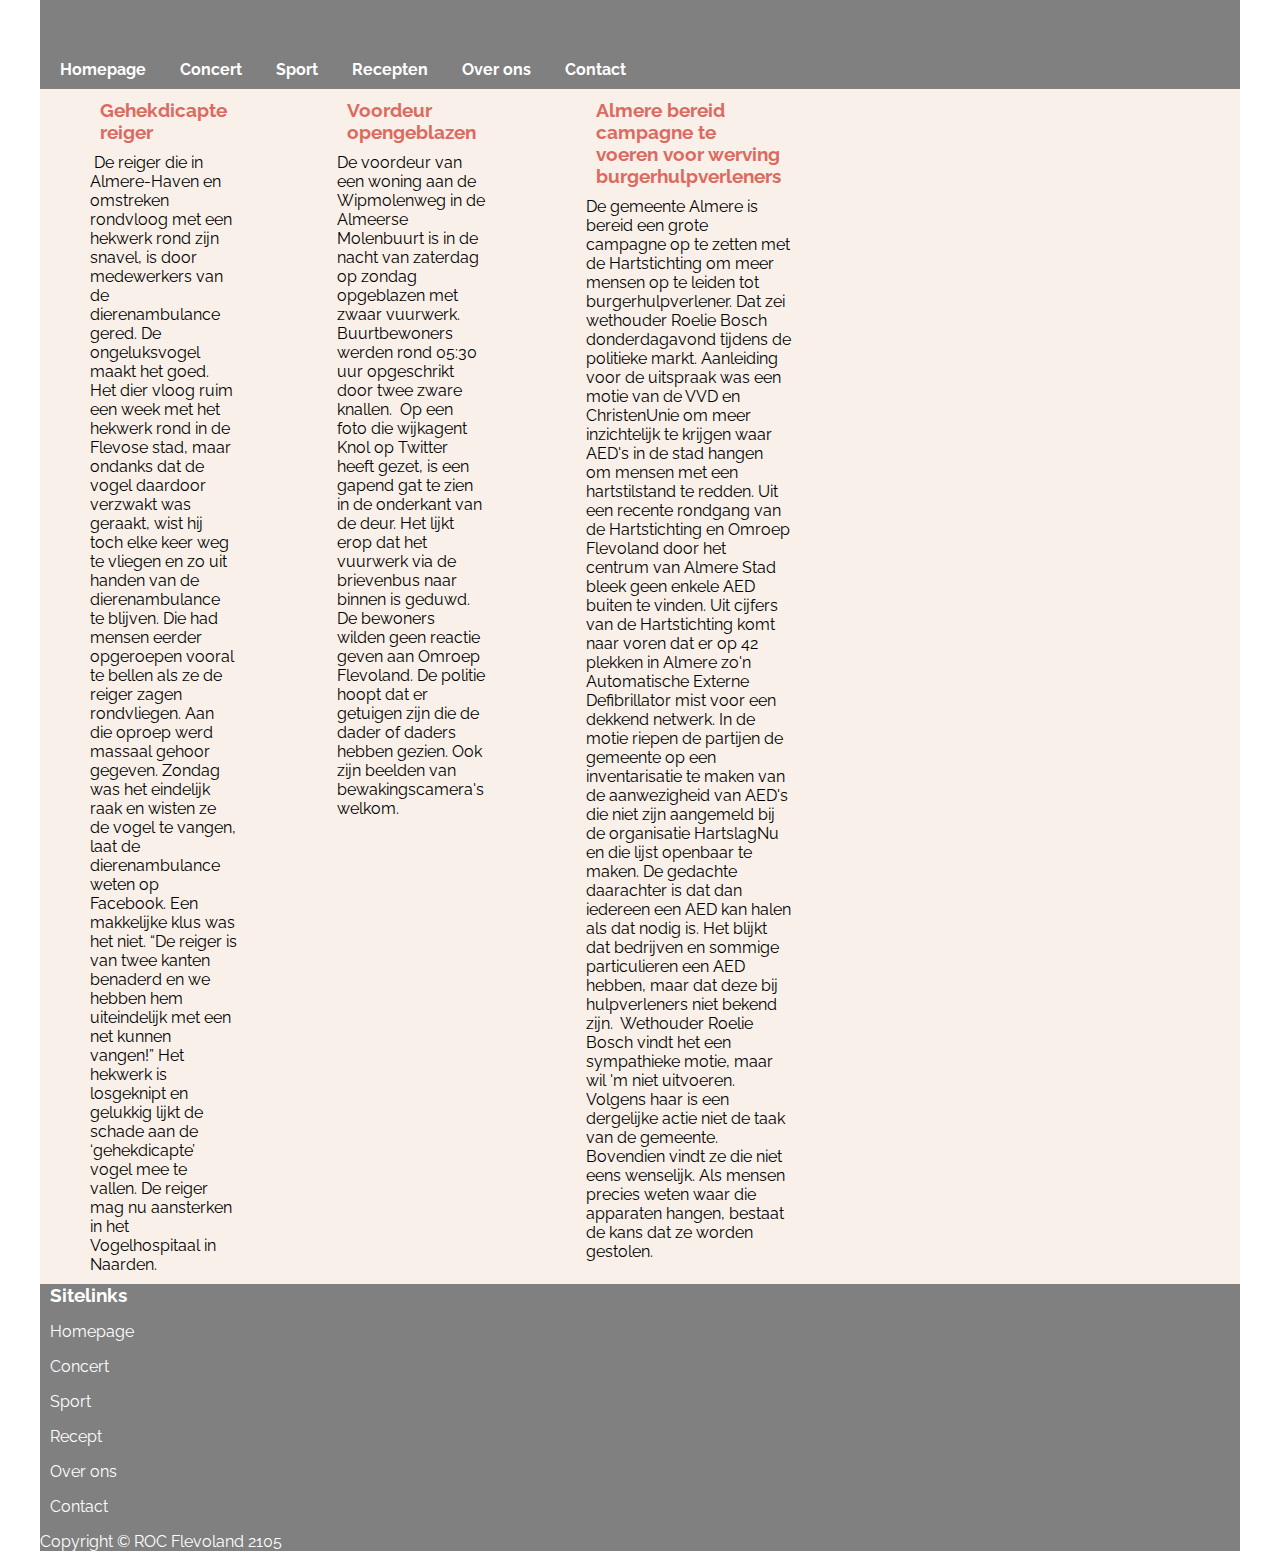
==== index.html @ ce5781cb "index verplaatst" ====
<!DOCTYPE html>
<html lang="en">
<head>
    <meta charset="UTF-8">
    <title>Homescreen</title>
    <link rel="stylesheet" href="Style.css">
    <link href="https://fonts.googleapis.com/css2?family=Raleway:wght@200;400&display=swap" rel="stylesheet">
</head>
<body>
<div id="wrapper">
    <header>

</header>
    <nav>
        <ul>
            <li><a href="../Homescreen/index.html">Homepage</a></li>
            <li><a href="../Concert/concert.html">Concert</a></li>
            <li><a href="../Sport/sport.html">Sport</a></li>
            <li><a href="../Recepten/Recept.html">Recepten</a></li>
            <li><a href="../Overons/overons.html">Over ons</a></li>
            <li><a href="../Contact/contact.html">Contact</a></li>
        </ul>
    </nav>

<section class="articles">
    <article class="articles1">
        <h3>Gehekdicapte reiger</h3>
        <img src="foto1.png" alt=""> De reiger die in Almere-Haven en omstreken rondvloog met een hekwerk rond zijn snavel, is door medewerkers van de dierenambulance gered. De ongeluksvogel maakt het goed. Het dier vloog ruim een week met het hekwerk rond in de Flevose stad, maar ondanks dat de vogel daardoor verzwakt was geraakt, wist hij toch elke keer weg te vliegen en zo uit handen van de dierenambulance te blijven. Die had mensen eerder opgeroepen vooral te bellen als ze de reiger zagen rondvliegen. Aan die oproep werd massaal gehoor gegeven. Zondag was het eindelijk raak en wisten ze de vogel te vangen, laat de dierenambulance weten op Facebook. Een makkelijke klus was het niet. “De reiger is van twee kanten benaderd en we hebben hem uiteindelijk met een net kunnen vangen!” Het hekwerk is losgeknipt en gelukkig lijkt de schade aan de ‘gehekdicapte’ vogel mee te vallen. De reiger mag nu aansterken in het Vogelhospitaal in Naarden.
    </article>

    <article class="articles2">
        <h3>Voordeur opengeblazen</h3>
        De voordeur van een woning aan de Wipmolenweg in de Almeerse Molenbuurt is in de nacht van zaterdag op zondag opgeblazen met zwaar vuurwerk. Buurtbewoners werden rond 05:30 uur opgeschrikt door twee zware knallen. <img src="foto2.jpg" alt=""> Op een foto die wijkagent Knol op Twitter heeft gezet, is een gapend gat te zien in de onderkant van de deur. Het lijkt erop dat het vuurwerk via de brievenbus naar binnen is geduwd. De bewoners wilden geen reactie geven aan Omroep Flevoland. De politie hoopt dat er getuigen zijn die de dader of daders hebben gezien. Ook zijn beelden van bewakingscamera's welkom.
    </article>

    <article class="articles3">
        <h3>Almere bereid campagne te voeren voor werving burgerhulpverleners</h3>
        De gemeente Almere is bereid een grote campagne op te zetten met de Hartstichting om meer mensen op te leiden tot burgerhulpverlener. Dat zei wethouder Roelie Bosch donderdagavond tijdens de politieke markt. Aanleiding voor de uitspraak was een motie van de VVD en ChristenUnie om meer inzichtelijk te krijgen waar AED's in de stad hangen om mensen met een hartstilstand te redden.  Uit een recente rondgang van de Hartstichting en Omroep Flevoland door het centrum van Almere Stad bleek geen enkele AED buiten te vinden. Uit cijfers van de Hartstichting komt naar voren dat er op 42 plekken in Almere zo'n Automatische Externe Defibrillator mist voor een dekkend netwerk. In de motie riepen de partijen de gemeente op een inventarisatie te maken van de aanwezigheid van AED's die niet zijn aangemeld bij de organisatie HartslagNu en die lijst openbaar te maken. De gedachte daarachter is dat dan iedereen een AED kan halen als dat nodig is. Het blijkt dat bedrijven en sommige particulieren een AED hebben, maar dat deze bij hulpverleners niet bekend zijn. <img src="foto3.png" alt=""> Wethouder Roelie Bosch vindt het een sympathieke motie, maar wil 'm niet uitvoeren. Volgens haar is een dergelijke actie niet de taak van de gemeente. Bovendien vindt ze die niet eens wenselijk. Als mensen precies weten waar die apparaten hangen, bestaat de kans dat ze worden gestolen.
    </article>

</section>
    <footer>
        <h3>Sitelinks</h3>
        <p><a href="../ Homescreen/index.html">Homepage</a></p>
        <p><a href="../Concert/concert.html">Concert</a></p>
        <p><a href="../Sport/sport.html">Sport</a></p>
        <p><a href="../Recepten/Recept.html">Recept</a></p>
        <p><a href="../Overons/overons.html">Over ons</a></p>
        <p><a href="../Contact/contact.html">Contact</a></p>
        <p>Copyright &copy; ROC Flevoland 2105</p>
    </footer>
</div>
</body>
</html>
---- Style.css ----
*{
    box-sizing: border-box;
}
body{
    margin: 0;
    padding: 0;
    font-family: 'Raleway', sans-serif;
}
header{
    text-align: left;
    background-color: rgb(193, 240, 223);
}

div#wrapper{
    background-color: rgb(250, 240, 234);
}

li {
    background-color: rgb(128, 128, 128);
    padding: 10px;
    padding-left: 20px;
    border-top: 1px solid white;
}

ul{
    padding: 0px;
    margin: 0px;
    padding-top: 50px;
}
@media all and (min-width: 550px){
    ul{
        background-color: rgb(128, 128, 128);
    }
    li{
        display: inline-block;
        border: none;
    }
}
li a{
    color: white;
    text-decoration: none;
    font-weight: 700;
}
h3{
    color: rgb(220, 106, 94);
    text-align: left;
    margin: 10px;
}
section footer{
    padding: 20px;
}
@media all and (min-width: 920px){
    .article:nth-child(even){
        margin-right: 0;
    }
    .articles {
        display: inline-block;
        width: 30%;
        vertical-align: top;
        padding-right: 50px;
        display: inline-flex;
        margin-left: 50px;

    }
    .arcticle:last-child{
        padding-right: 0px;
    }
    .articles1{
        margin-right: 100px;
    }
    .articles2{
        margin-right: 100px;
    }
}

@media all and (min-width: 1200px) {
    footer {
        background-color: rgb(128,128,128);
        color: white;
        clear: both;
    }
    div#wrapper{
        width: 1200px;
        margin: auto;
    }

    footer h3{
        color: white;
    }

}

footer a{
    color: white;
    text-decoration: none;
    margin-left: 10px;
}
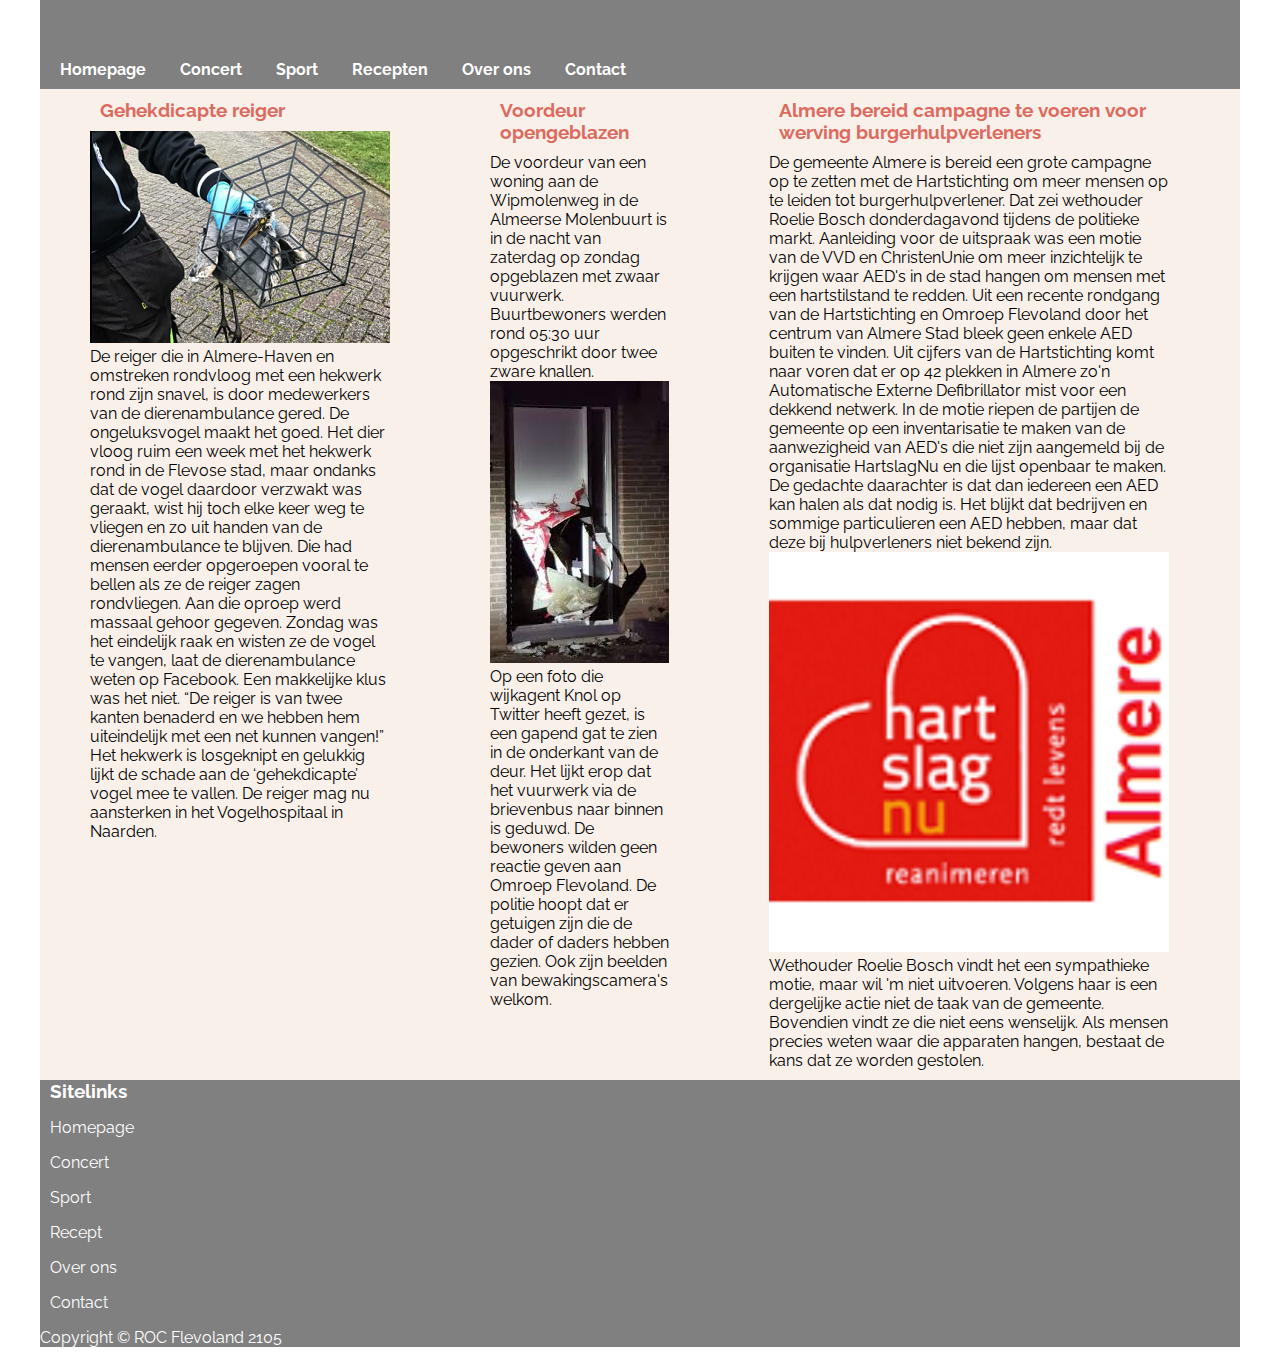
==== commit b5d344e1: "refactor" ====
--- a/index.html
+++ b/index.html
@@ -13,40 +13,40 @@
 </header>
     <nav>
         <ul>
-            <li><a href="../Homescreen/index.html">Homepage</a></li>
-            <li><a href="../Concert/concert.html">Concert</a></li>
-            <li><a href="../Sport/sport.html">Sport</a></li>
-            <li><a href="../Recepten/Recept.html">Recepten</a></li>
-            <li><a href="../Overons/overons.html">Over ons</a></li>
-            <li><a href="../Contact/contact.html">Contact</a></li>
+            <li><a href="index.html">Homepage</a></li>
+            <li><a href="Concert/concert.html">Concert</a></li>
+            <li><a href="Sport/sport.html">Sport</a></li>
+            <li><a href="Recepten/Recept.html">Recepten</a></li>
+            <li><a href="Overons/overons.html">Over ons</a></li>
+            <li><a href="Contact/contact.html">Contact</a></li>
         </ul>
     </nav>
 
 <section class="articles">
     <article class="articles1">
         <h3>Gehekdicapte reiger</h3>
-        <img src="foto1.png" alt=""> De reiger die in Almere-Haven en omstreken rondvloog met een hekwerk rond zijn snavel, is door medewerkers van de dierenambulance gered. De ongeluksvogel maakt het goed. Het dier vloog ruim een week met het hekwerk rond in de Flevose stad, maar ondanks dat de vogel daardoor verzwakt was geraakt, wist hij toch elke keer weg te vliegen en zo uit handen van de dierenambulance te blijven. Die had mensen eerder opgeroepen vooral te bellen als ze de reiger zagen rondvliegen. Aan die oproep werd massaal gehoor gegeven. Zondag was het eindelijk raak en wisten ze de vogel te vangen, laat de dierenambulance weten op Facebook. Een makkelijke klus was het niet. “De reiger is van twee kanten benaderd en we hebben hem uiteindelijk met een net kunnen vangen!” Het hekwerk is losgeknipt en gelukkig lijkt de schade aan de ‘gehekdicapte’ vogel mee te vallen. De reiger mag nu aansterken in het Vogelhospitaal in Naarden.
+        <img src="Homescreen/foto1.png" alt=""> De reiger die in Almere-Haven en omstreken rondvloog met een hekwerk rond zijn snavel, is door medewerkers van de dierenambulance gered. De ongeluksvogel maakt het goed. Het dier vloog ruim een week met het hekwerk rond in de Flevose stad, maar ondanks dat de vogel daardoor verzwakt was geraakt, wist hij toch elke keer weg te vliegen en zo uit handen van de dierenambulance te blijven. Die had mensen eerder opgeroepen vooral te bellen als ze de reiger zagen rondvliegen. Aan die oproep werd massaal gehoor gegeven. Zondag was het eindelijk raak en wisten ze de vogel te vangen, laat de dierenambulance weten op Facebook. Een makkelijke klus was het niet. “De reiger is van twee kanten benaderd en we hebben hem uiteindelijk met een net kunnen vangen!” Het hekwerk is losgeknipt en gelukkig lijkt de schade aan de ‘gehekdicapte’ vogel mee te vallen. De reiger mag nu aansterken in het Vogelhospitaal in Naarden.
     </article>
 
     <article class="articles2">
         <h3>Voordeur opengeblazen</h3>
-        De voordeur van een woning aan de Wipmolenweg in de Almeerse Molenbuurt is in de nacht van zaterdag op zondag opgeblazen met zwaar vuurwerk. Buurtbewoners werden rond 05:30 uur opgeschrikt door twee zware knallen. <img src="foto2.jpg" alt=""> Op een foto die wijkagent Knol op Twitter heeft gezet, is een gapend gat te zien in de onderkant van de deur. Het lijkt erop dat het vuurwerk via de brievenbus naar binnen is geduwd. De bewoners wilden geen reactie geven aan Omroep Flevoland. De politie hoopt dat er getuigen zijn die de dader of daders hebben gezien. Ook zijn beelden van bewakingscamera's welkom.
+        De voordeur van een woning aan de Wipmolenweg in de Almeerse Molenbuurt is in de nacht van zaterdag op zondag opgeblazen met zwaar vuurwerk. Buurtbewoners werden rond 05:30 uur opgeschrikt door twee zware knallen. <img src="Homescreen/foto2.jpg" alt=""> Op een foto die wijkagent Knol op Twitter heeft gezet, is een gapend gat te zien in de onderkant van de deur. Het lijkt erop dat het vuurwerk via de brievenbus naar binnen is geduwd. De bewoners wilden geen reactie geven aan Omroep Flevoland. De politie hoopt dat er getuigen zijn die de dader of daders hebben gezien. Ook zijn beelden van bewakingscamera's welkom.
     </article>
 
     <article class="articles3">
         <h3>Almere bereid campagne te voeren voor werving burgerhulpverleners</h3>
-        De gemeente Almere is bereid een grote campagne op te zetten met de Hartstichting om meer mensen op te leiden tot burgerhulpverlener. Dat zei wethouder Roelie Bosch donderdagavond tijdens de politieke markt. Aanleiding voor de uitspraak was een motie van de VVD en ChristenUnie om meer inzichtelijk te krijgen waar AED's in de stad hangen om mensen met een hartstilstand te redden.  Uit een recente rondgang van de Hartstichting en Omroep Flevoland door het centrum van Almere Stad bleek geen enkele AED buiten te vinden. Uit cijfers van de Hartstichting komt naar voren dat er op 42 plekken in Almere zo'n Automatische Externe Defibrillator mist voor een dekkend netwerk. In de motie riepen de partijen de gemeente op een inventarisatie te maken van de aanwezigheid van AED's die niet zijn aangemeld bij de organisatie HartslagNu en die lijst openbaar te maken. De gedachte daarachter is dat dan iedereen een AED kan halen als dat nodig is. Het blijkt dat bedrijven en sommige particulieren een AED hebben, maar dat deze bij hulpverleners niet bekend zijn. <img src="foto3.png" alt=""> Wethouder Roelie Bosch vindt het een sympathieke motie, maar wil 'm niet uitvoeren. Volgens haar is een dergelijke actie niet de taak van de gemeente. Bovendien vindt ze die niet eens wenselijk. Als mensen precies weten waar die apparaten hangen, bestaat de kans dat ze worden gestolen.
+        De gemeente Almere is bereid een grote campagne op te zetten met de Hartstichting om meer mensen op te leiden tot burgerhulpverlener. Dat zei wethouder Roelie Bosch donderdagavond tijdens de politieke markt. Aanleiding voor de uitspraak was een motie van de VVD en ChristenUnie om meer inzichtelijk te krijgen waar AED's in de stad hangen om mensen met een hartstilstand te redden.  Uit een recente rondgang van de Hartstichting en Omroep Flevoland door het centrum van Almere Stad bleek geen enkele AED buiten te vinden. Uit cijfers van de Hartstichting komt naar voren dat er op 42 plekken in Almere zo'n Automatische Externe Defibrillator mist voor een dekkend netwerk. In de motie riepen de partijen de gemeente op een inventarisatie te maken van de aanwezigheid van AED's die niet zijn aangemeld bij de organisatie HartslagNu en die lijst openbaar te maken. De gedachte daarachter is dat dan iedereen een AED kan halen als dat nodig is. Het blijkt dat bedrijven en sommige particulieren een AED hebben, maar dat deze bij hulpverleners niet bekend zijn. <img src="Homescreen/foto3.png" alt=""> Wethouder Roelie Bosch vindt het een sympathieke motie, maar wil 'm niet uitvoeren. Volgens haar is een dergelijke actie niet de taak van de gemeente. Bovendien vindt ze die niet eens wenselijk. Als mensen precies weten waar die apparaten hangen, bestaat de kans dat ze worden gestolen.
     </article>
 
 </section>
     <footer>
         <h3>Sitelinks</h3>
-        <p><a href="../ Homescreen/index.html">Homepage</a></p>
-        <p><a href="../Concert/concert.html">Concert</a></p>
-        <p><a href="../Sport/sport.html">Sport</a></p>
-        <p><a href="../Recepten/Recept.html">Recept</a></p>
-        <p><a href="../Overons/overons.html">Over ons</a></p>
-        <p><a href="../Contact/contact.html">Contact</a></p>
+        <p><a href="index.html">Homepage</a></p>
+        <p><a href="Concert/concert.html">Concert</a></p>
+        <p><a href="Sport/sport.html">Sport</a></p>
+        <p><a href="Recepten/Recept.html">Recept</a></p>
+        <p><a href="Overons/overons.html">Over ons</a></p>
+        <p><a href="Contact/contact.html">Contact</a></p>
         <p>Copyright &copy; ROC Flevoland 2105</p>
     </footer>
 </div>
